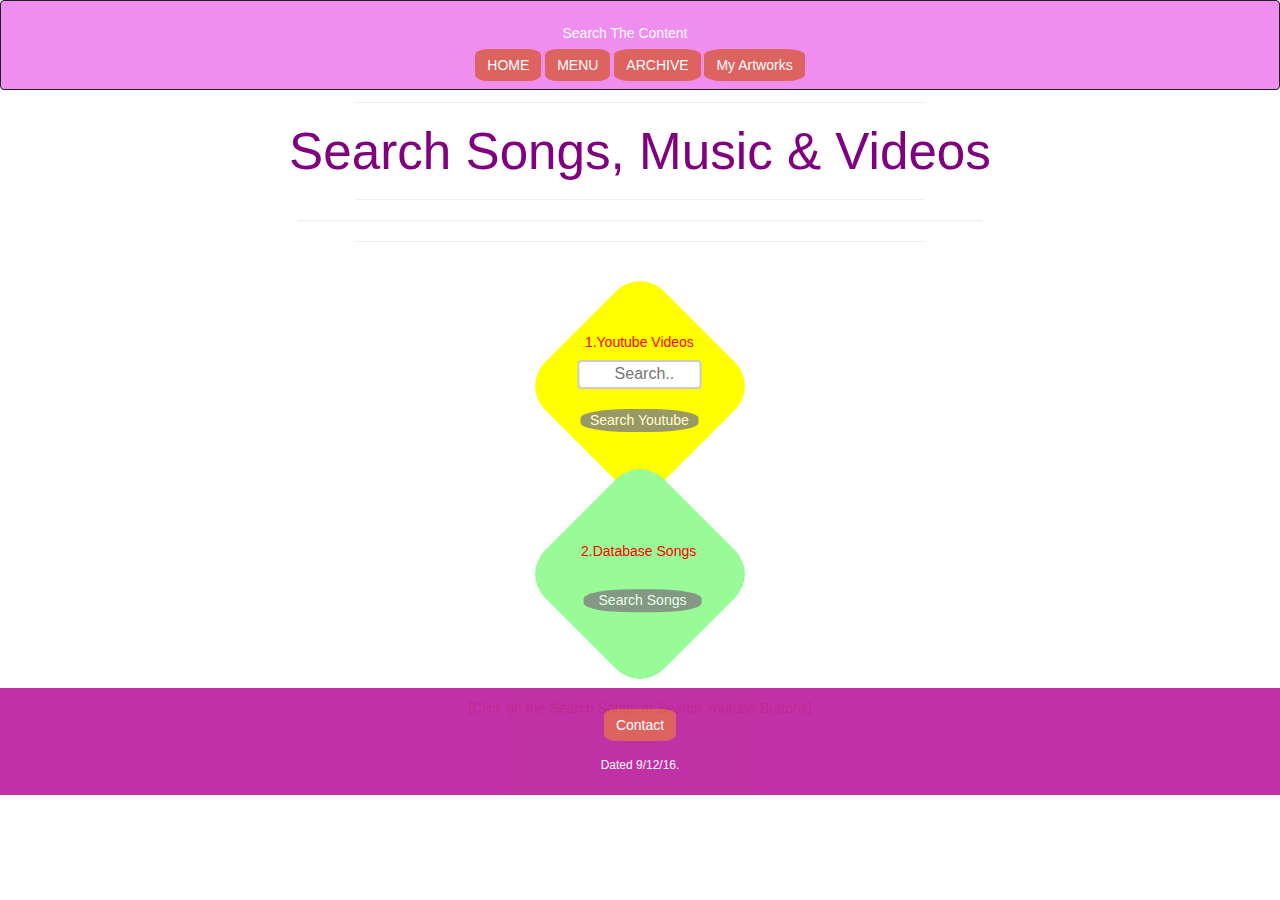
==== search_video.html @ f3b8f950 "Create search_video.html" ====
<!DOCTYPE html>
<html>
<head>
<meta charset="utf-8">
<meta name="viewport" content="width=device-width, initial-scale=1.0">
<meta name="description" content="A New Website.">
<meta name="author" content="Ravi Saxena">
<link rel="icon" href="icon.png" type="image/png" sizes="32x32">
<title>Music & Videos</title>

<script src="https://ajax.googleapis.com/ajax/libs/jquery/3.1.1/jquery.min.js"></script>
<link rel="stylesheet" href="https://maxcdn.bootstrapcdn.com/bootstrap/3.3.7/css/bootstrap.min.css">
<script src="https://maxcdn.bootstrapcdn.com/bootstrap/3.3.7/js/bootstrap.min.js"></script>
<script src="jquery.buttons.js"></script>
<script src="jquery.archive_buttons.js"></script>

<link rel="stylesheet" type="text/css" href="style3.css">

<style> 
body,html
	{
		text-align: center;
		width: device-width;
	}
body
{
    background-image: url("http://i.imgur.com/05snjDK.gif");
    background-repeat: repeat-y;
    background-position: center center;
    background-attachment: scroll;
    background-size:100%;
}
input[type=text] {
    width: 95%;;
    box-sizing: border-box;
    border: 2px solid #ccc;
    border-radius: 4px;
    font-size: 16px;
    background-color: white;
    background-image: url('http://graphiccave.com/wp-content/uploads/2015/03/Search-Icon-PNG-Graphic-Cave.png');
	background-size:30%;
	text-indent:10px;
    background-position: 0px center fixed; 
    background-repeat: no-repeat;
    padding-left: 20px 20px 40px 40px;
    -webkit-transition: width 0.4s ease-in-out;
    transition: width 0.4s ease-in-out;
}
input[type=text]>background-image
	{
    opacity: 0.7;
	}
input[type=text]:focus {
    width: 100%;
	border-color: red;
}
input[type=submit] {
	background-color: grey;
	color:white;
	width:90%;
	border:10px;
	padding:1%;
	opacity:0.8;
	border-radius:40%;
}
z
{
	color: red;
}
.square
	{
		height:12em;
		width: 12em;
		border-radius:20%;
		z-index:-1;
		-ms-transform: rotate(45deg); /* IE 9 */
		-webkit-transform: rotate(45deg); /* Chrome, Safari, Opera */
		transform: rotate(45deg);
		vertical-align:center;
	}
div>#t
	{
		text-align:center;
		horizontal-align:center;
		vertical-align:center;
		padding:2%;
		padding-top:10%;
		padding-right:20%;
		transform:rotate(-45deg);
		position: relative;
	}
	.container-fluid
	{
		width: 100%;
		text-align: center;
		> li {
				float: none;
				display: inline-block;
			}
	}
.navbar-header
	{
		width: 100%;
		text-align: center;
		> li {
				float: none;
				display: inline-block;
			}
	}
.navbar-brand {
    position: absolute;
    width: 100%;
    left: 0;
    top: 0;
    text-align: center;
    margin: auto;
}
.btn.btn-danger.navbar-btn{border:2px;position:relative;border-radius:25%;align:center;width:device-width;}
.btn.btn-danger.navbar-btn:hover{background:skyblue;border:0px;position:relative;}
@media only screen and (min-width:720px) and (max-width:850px){.push{height:160px;}}
@media only screen and (min-width:851px) and (max-width:1025px){.push{height:485px;}}
</style>

<!--<script type="text/javascript" src="https://ajax.googleapis.com/ajax/libs/jquery/2.1.1/jquery.min.js"></script>
<script tpye="text/javascript">
$(document).ready(function()
{
    var url = window.location.href;
    var search_val_raw = url.split("?q=")[1];
    var search_val_count = search_val_raw.split("+");
    var search_val;

    for(var i = 0; i < search_val_count.length; i++)
    {
        search_val = search_val_count[i];

        $("#search-results p:contains(" + search_val + ")").show();
    }
});
</script>

<style type="text/css">
#search-results p{display: none;}
</style>-->

</head>
<body>


<nav class="navbar navbar-inverse" style="background-color: violet;opacity:0.9;">
  <div class="container-fluid">
    <div class="navbar-header">
      <a class="navbar-brand" href="#" style="color:white;"><h5>Search The Content</h5></a>
    </div><br/><br/>
	<button class="btn btn-danger navbar-btn" style="border-radius:20%;" id="home">HOME</button>
	<button class="btn btn-danger navbar-btn" style="border-radius:20%;" id="id1">MENU</button>
    <button class="btn btn-danger navbar-btn" style="border-radius:20%;" id="id2">ARCHIVE</button>
    <button class="btn btn-danger navbar-btn" style="border-radius:20%;" id="id3">My Artworks</button>
  </div>
</nav>

<div class="container" id="content" style="margin-top:-5em;margin-bottom:-50px;">

<hr width="50%" height="2%" color="red"/>
<hr width="60%" height="2%" color="green"/>
<hr width="50%" height="2%" color="blue"/>
<div>		<!--<div id="search-results">-->
<H1 style="color:purple;top:1px;position:relative;font-size:4vw;">Search Songs, Music & Videos</H1>
</div>
<hr width="50%" height="2%" color="red"/>
<hr width="60%" height="2%" color="green"/>
<hr width="50%" height="2%" color="blue"/>
<br/>
<br/>
<center>
<z>
<div class="square text-center" style="background-color:yellow;">
<div id="t">
<H5>1.Youtube Videos</H5>
<form action="https://www.youtube.com/results?search_query=" method="GET">
<input type="text" name="q" placeholder="Search.." style="text-align:center;"/><br/><br/>
<input type="submit" value="Search Youtube"/>
</form>
</div>
</div>
</z>
<br/>
<z>
<div class="square" style="background-color:palegreen;">
<div id="t">
<br/>
<H5>2.Database Songs &nbsp</H5>
<br/>
<form action="database_music.php" method="POST">
<input type="submit" value="Search Songs"/>
</form>
</div>
</div>
</z>
<br/>
<br/>
<z style="color:orange;">[Click on the Search Songs or Search Youtube Buttons]</z>
</center>
</div>
<br/>
<div class="push"></div>

<footer class="container-fluid text-center" style="background-color: #BB1B9D;opacity:0.9;color:white;padding:1%;bottom:0px;position:relative;width:100%;">
  <center>
  <button class="btn btn-danger navbar-btn" style="border-radius:20%;" id="id4">Contact</button>
  <h6>Dated 9/12/16.</h6>
  </center>
</footer>



</body>
</html>
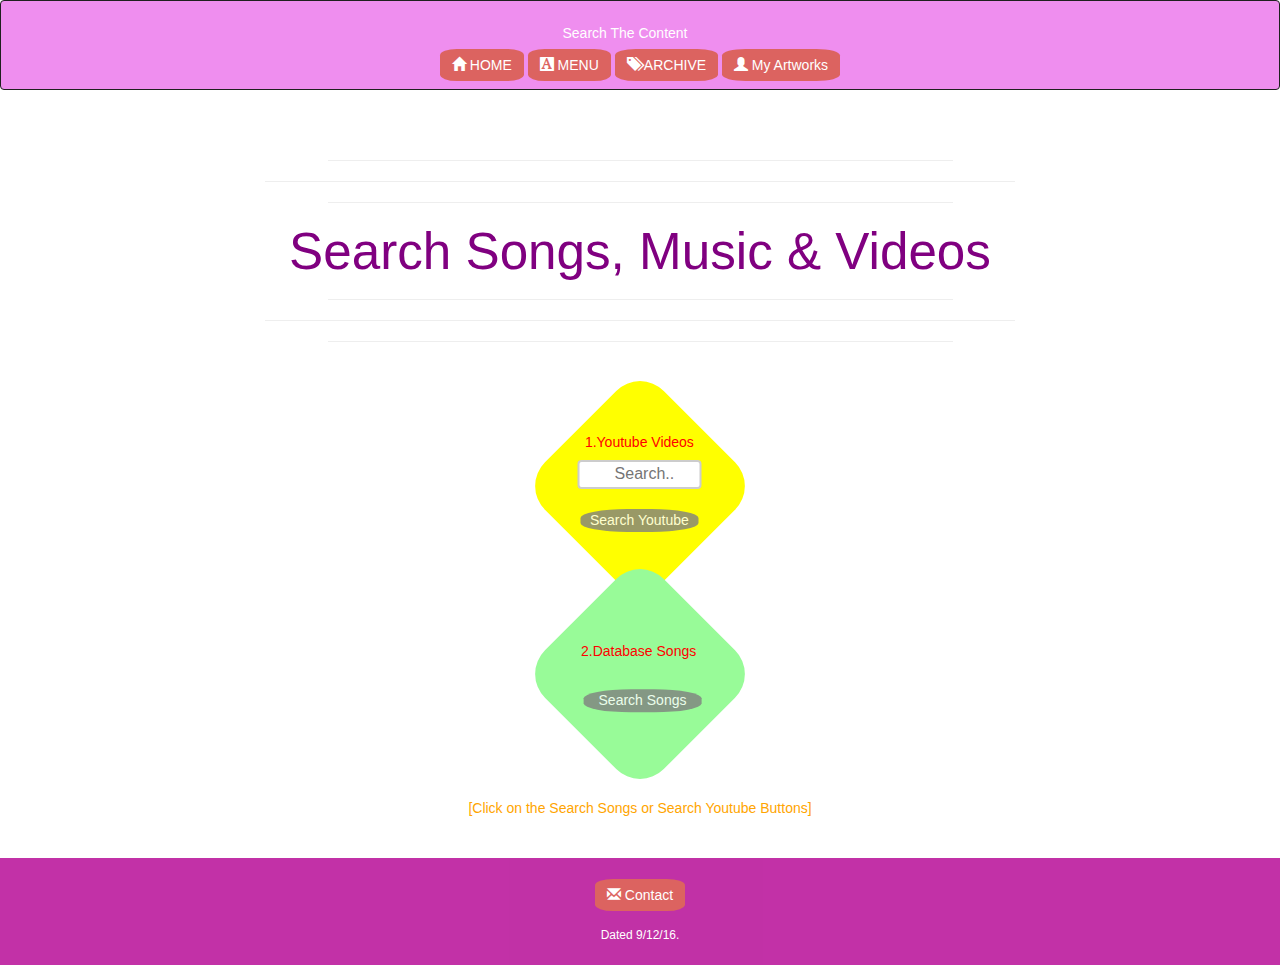
==== commit f06d3160: "Update search_video.html" ====
--- a/search_video.html
+++ b/search_video.html
@@ -1,10 +1,14 @@
 <!DOCTYPE html>
 <html>
 <head>
-<meta charset="utf-8">
-<meta name="viewport" content="width=device-width, initial-scale=1.0">
-<meta name="description" content="A New Website.">
-<meta name="author" content="Ravi Saxena">
+	
+  <meta charset="utf-8">
+  <meta http-equiv="X-UA-Compatible" content="IE=edge">
+  <meta http-equiv="Content-Language" content="en">
+  <meta name="viewport" content="width=device-width, initial-scale=1.0">
+  <meta name="description" content="A New Website.">
+  <meta name="author" content="Ravi Saxena">
+	
 <link rel="icon" href="icon.png" type="image/png" sizes="32x32">
 <title>Music & Videos</title>
 
@@ -152,10 +156,10 @@
     <div class="navbar-header">
       <a class="navbar-brand" href="#" style="color:white;"><h5>Search The Content</h5></a>
     </div><br/><br/>
-	<button class="btn btn-danger navbar-btn" style="border-radius:20%;" id="home">HOME</button>
-	<button class="btn btn-danger navbar-btn" style="border-radius:20%;" id="id1">MENU</button>
-    <button class="btn btn-danger navbar-btn" style="border-radius:20%;" id="id2">ARCHIVE</button>
-    <button class="btn btn-danger navbar-btn" style="border-radius:20%;" id="id3">My Artworks</button>
+	<button class="btn btn-danger navbar-btn" style="border-radius:20%;" id="home"><span class="glyphicon glyphicon-home"></span> HOME</button>
+	<button class="btn btn-danger navbar-btn" style="border-radius:20%;" id="id1"><span class="glyphicon glyphicon-text-background"></span> MENU</button>
+    <button class="btn btn-danger navbar-btn" style="border-radius:20%;" id="id2"><span class="glyphicon glyphicon-tags"></span> ARCHIVE</button>
+    <button class="btn btn-danger navbar-btn" style="border-radius:20%;" id="id3"><span class="glyphicon glyphicon-user"></span> My Artworks</button>
   </div>
 </nav>
 
@@ -207,7 +211,7 @@
 
 <footer class="container-fluid text-center" style="background-color: #BB1B9D;opacity:0.9;color:white;padding:1%;bottom:0px;position:relative;width:100%;">
   <center>
-  <button class="btn btn-danger navbar-btn" style="border-radius:20%;" id="id4">Contact</button>
+  <button class="btn btn-danger navbar-btn" style="border-radius:20%;" id="id4"><span class="glyphicon glyphicon-envelope"></span> Contact</button>
   <h6>Dated 9/12/16.</h6>
   </center>
 </footer>
--- a/style3.css
+++ b/style3.css
@@ -0,0 +1,57 @@
+html,body
+{
+	padding: 0;
+	margin: 0;
+	height: 100%;
+}
+#wrapper
+{
+	min-height: 100%;
+	position: relative;
+}
+#header
+{
+	height: 50px;
+	width: device-width;		/* previous input width: 100% */
+	padding: 10px;
+	text-align: center;
+	background-color: #26a69a;
+	color: #fff;
+	font-size:relative;
+}
+#header>button
+{
+	font-size:1.5vw;	/* variable view-port size of font with font-size:1.2vw; */
+}
+#content
+{
+	width: 100%;
+	color: #26a69a;
+	padding-top: 100px;	/*100*/
+	padding-bottom: 70px;	/*70*/
+	text-align: center;
+}
+#footer
+{
+	height: 70px;
+	width: 100%;
+	padding-top: 10px;
+	background-color: #004d40;
+	color: #fff;
+	text-align: center;
+	position: absolute;
+	bottom: 0px;
+}
+button
+{
+	background:green;border:2px;position:relative;border-radius:25%;align:center;width:device-width;
+	
+}
+button:hover
+{
+	background:skyblue;border:0px;position:relative;
+}
+div>#header:hover
+{
+	font-family:lucidia;font-weight:bold;color:green;
+}
